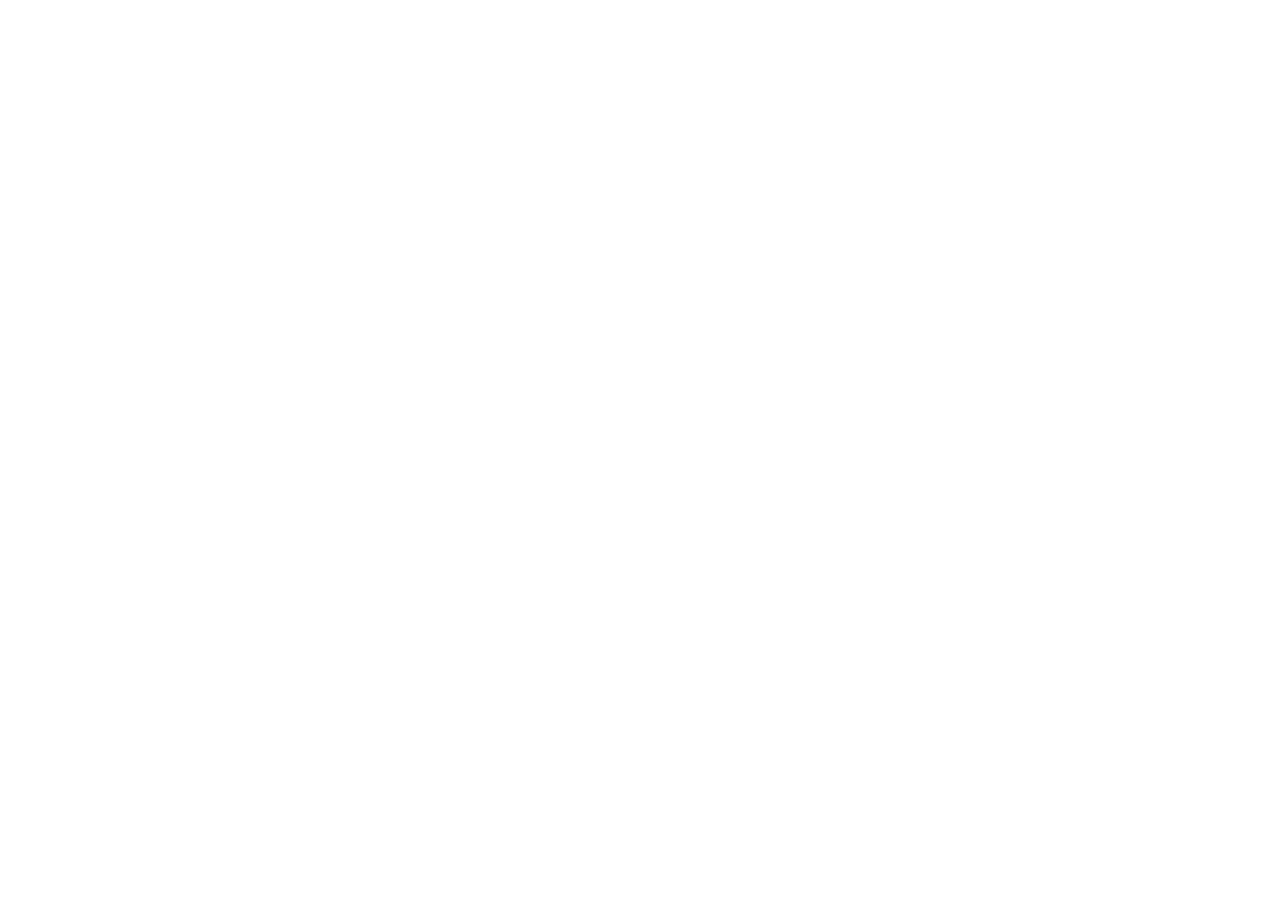
==== services.html @ c760da59 "slide animation" ====
<!DOCTYPE html>

<html>
    <head>
        <meta charset="utf-8" />
        <meta name="viewport" content="width=device-width,inital-scale1.0" />
        <title></title>
        <meta name="description" content="">
        <meta name="viewport" content="width=device-width, initial-scale=1">
        <link rel="stylesheet" href="CSS/transiton.css">
    </head>
    <body>
        
    </body>
</html>
---- CSS/transiton.css ----
* {
    margin: 0px;
    padding: 0px;
    box-sizing: border-box;
  }

  .transition{
    position: fixed;
    top: 0;
    left: -100%;
    width:100%;
    right: 0;
    bottom: 0;
    z-index: 101;
    background-image: linear-gradient(to top, #a18cd1 0%, #fbc2eb 100%);
    opacity: 0;
    pointer-events: none;
    transition: 0.5s ease-out;
  }

  .transition.is-active{
    opacity: 1;
    pointer-events: all;
    left: 0px;
  }
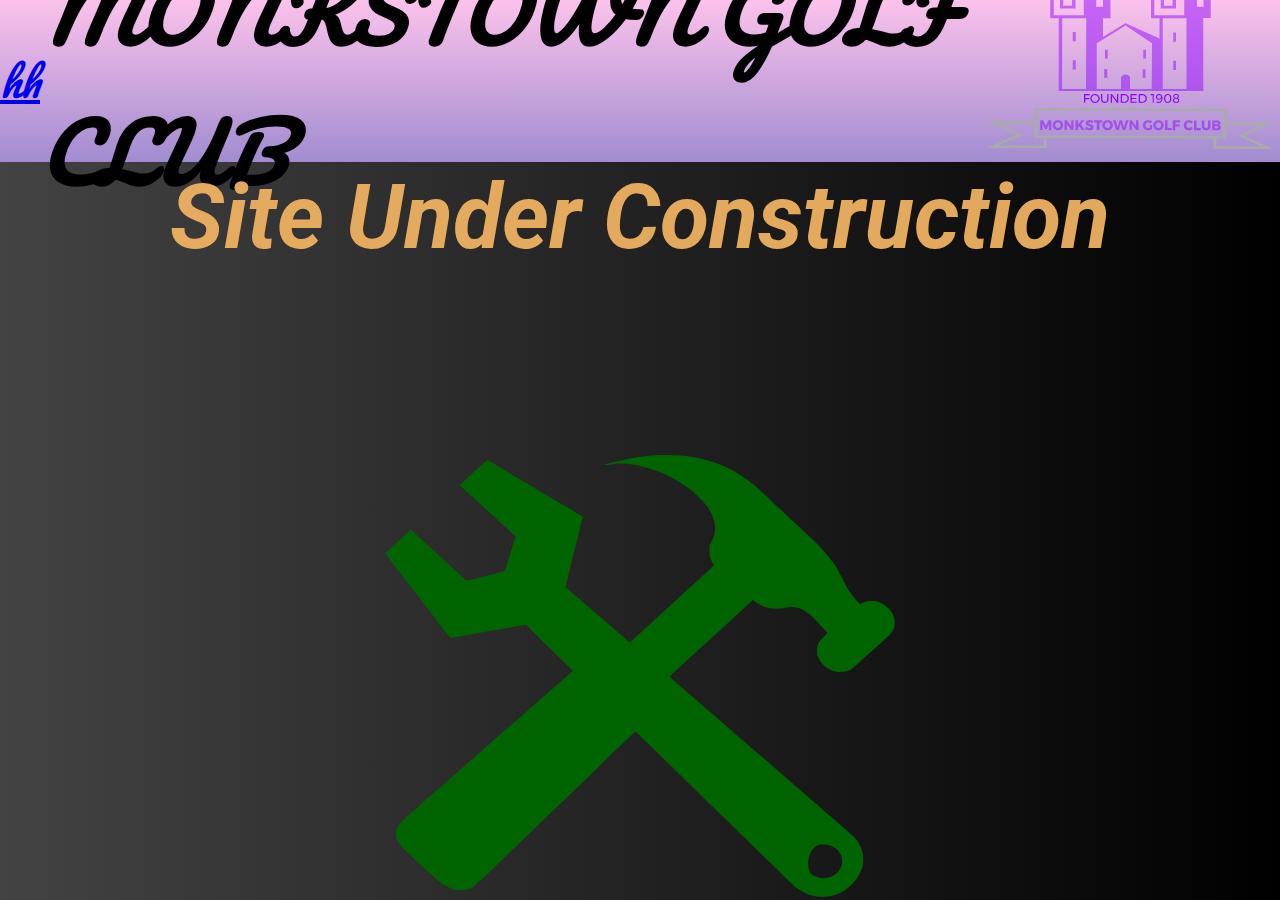
==== commit ee595c47: "transition" ====
--- a/services.html
+++ b/services.html
@@ -4,12 +4,43 @@
     <head>
         <meta charset="utf-8" />
         <meta name="viewport" content="width=device-width,inital-scale1.0" />
-        <title></title>
+        <title>Services</title>
         <meta name="description" content="">
         <meta name="viewport" content="width=device-width, initial-scale=1">
-        <link rel="stylesheet" href="CSS/transiton.css">
+        <link rel="stylesheet" href="CSS\style1.css" />
+        <link rel="stylesheet" href="CSS\transiton.css" />
+
     </head>
+
+    <div class="transition transition-2 is-active"></div>
+
+    <header>
+        <nav>
+            <ul class ="nav-list">
+                <li class="nav-item1 is-active">
+                    <a href="./index.html">hh                    
+                        <!-- <i class="fa fa-home" aria-hidden="true"></i>
+                        <span>Home</span> -->
+                    </a>
+                </li>
+            </ul>
+            <script src="JS/pageTransition.js"></script>
+        </nav>
+        <h1>MONKSTOWN GOLF CLUB</h1>
+
+        <div class="Logo">
+            <img src="Img/logo1.png" alt="Monkstown Crest" />
+        </div>
+    </header>
+
     <body>
-        
+        <section class="site-content">
+            <div class="site-info">
+                <h1>Site Under Construction</h1>
+            </div>
+            
+            <img src="./Img/construction.svg">
+            
+        </section>
     </body>
 </html>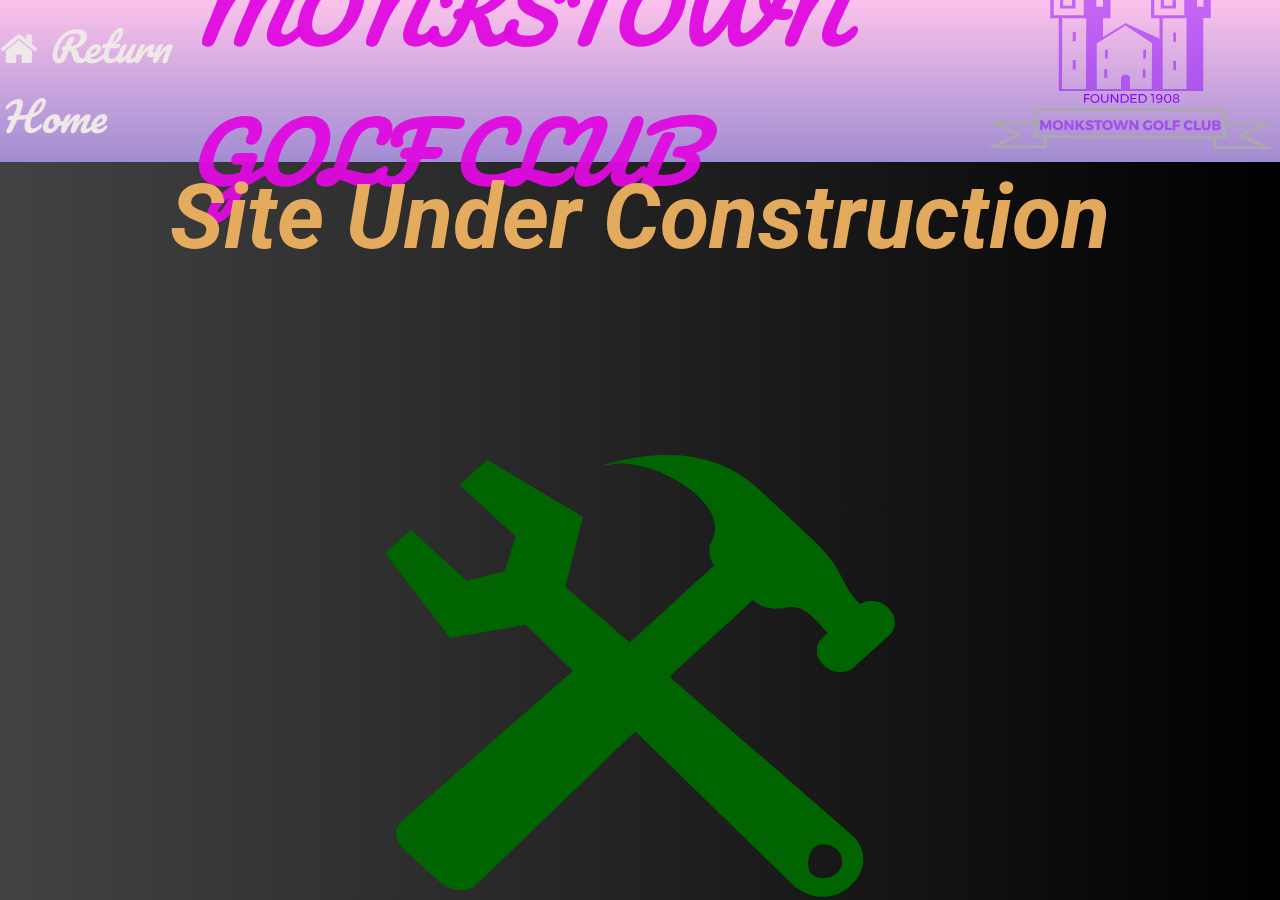
==== commit 36156620: "jquery + for loop fix animeJs" ====
--- a/services.html
+++ b/services.html
@@ -1,46 +1,51 @@
 <!DOCTYPE html>
 
 <html>
-    <head>
-        <meta charset="utf-8" />
-        <meta name="viewport" content="width=device-width,inital-scale1.0" />
-        <title>Services</title>
-        <meta name="description" content="">
-        <meta name="viewport" content="width=device-width, initial-scale=1">
-        <link rel="stylesheet" href="CSS\style1.css" />
-        <link rel="stylesheet" href="CSS\transiton.css" />
+  <head>
+    <meta charset="utf-8" />
+    <meta name="viewport" content="width=device-width,inital-scale1.0" />
+    <title>Services</title>
+    <meta name="description" content="" />
+    <meta name="viewport" content="width=device-width, initial-scale=1" />
+    <link rel="stylesheet" href="CSS\style1.css" />
+    <link rel="stylesheet" href="CSS\transiton.css" />
+    <script
+    src="http://ajax.googleapis.com/ajax/libs/jquery/1.11.3/jquery.min.js"
+    type="text/javascript" >
+    </script>
+  </head>
 
-    </head>
+  <div class="transition transition-2 active"></div>
 
-    <div class="transition transition-2 is-active"></div>
+  <header>
+    <nav>
+      <ul class="nav-list">
+        <li class="nav-item1">
+            <a href="./index.html">
+                <i class="fa fa-home" aria-hidden="true"></i>
+                <span>Return Home</span>
+            </a>
+           
+        </li>
+      </ul>
+      <script src="JS/pageTransition.js"></script>
+    </nav>
+    <h1>MONKSTOWN GOLF CLUB</h1>
 
-    <header>
-        <nav>
-            <ul class ="nav-list">
-                <li class="nav-item1 is-active">
-                    <a href="./index.html">hh                    
-                        <!-- <i class="fa fa-home" aria-hidden="true"></i>
-                        <span>Home</span> -->
-                    </a>
-                </li>
-            </ul>
-            <script src="JS/pageTransition.js"></script>
-        </nav>
-        <h1>MONKSTOWN GOLF CLUB</h1>
+    <div class="Logo">
+      <img src="Img/logo1.png" alt="Monkstown Crest" />
+    </div>
+  </header>
 
-        <div class="Logo">
-            <img src="Img/logo1.png" alt="Monkstown Crest" />
-        </div>
-    </header>
+  <body>
+    <section class="site-content">
+      <div class="site-info">
+        <h1>Site Under Construction</h1>
+      </div>
 
-    <body>
-        <section class="site-content">
-            <div class="site-info">
-                <h1>Site Under Construction</h1>
-            </div>
-            
-            <img src="./Img/construction.svg">
-            
-        </section>
-    </body>
-</html>+      <img src="./Img/construction.svg" />
+
+      <script src="JS/svgAnimation.js"></script>
+    </section>
+  </body>
+</html>
